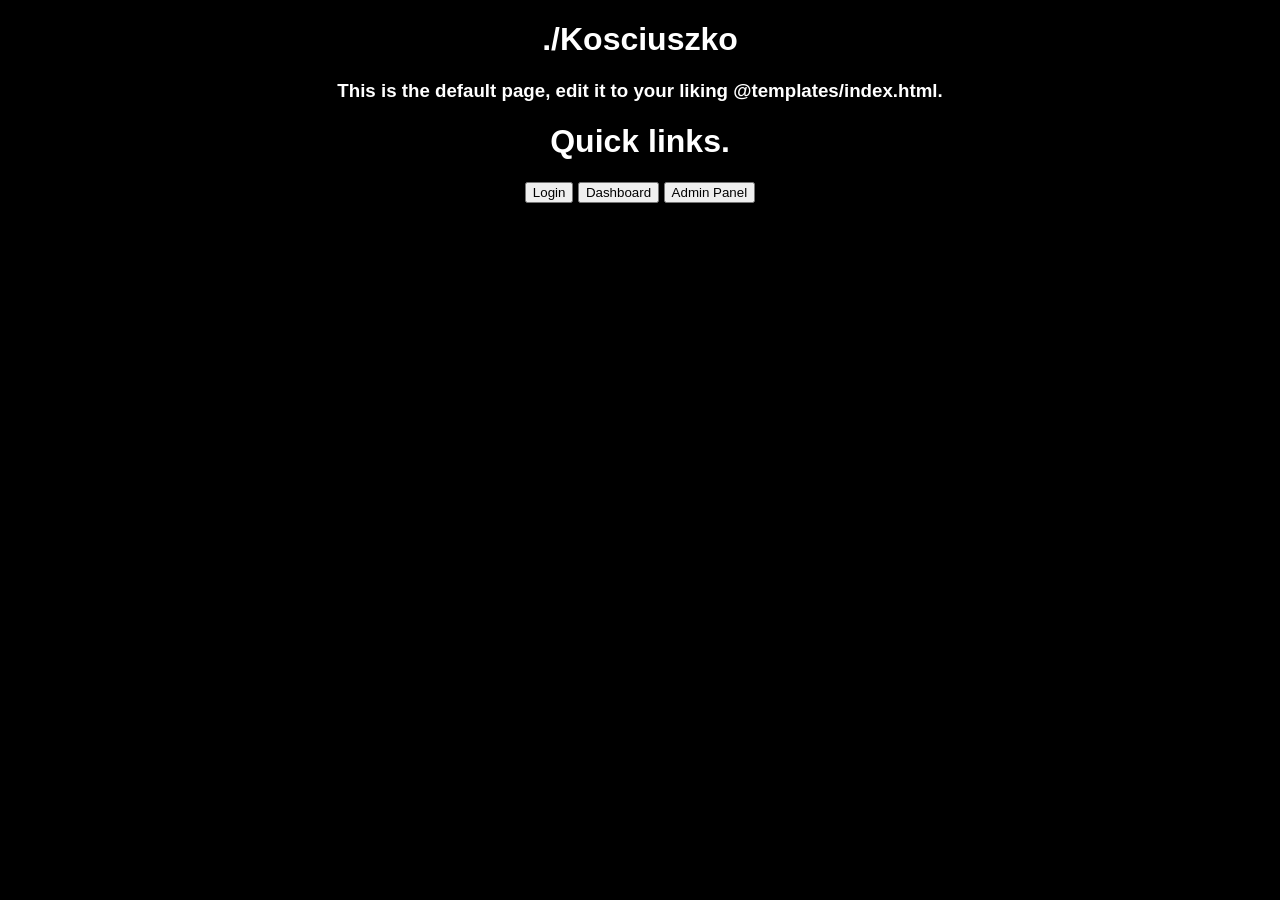
==== pages/index.html @ 7faa7e0d "avPass Demo Initial Commit Initial Commit for avPass" ====
<!DOCTYPE html>
<html lang="en">
<head>
    <meta charset="UTF-8">
    <title>Kosciuszko.  </title>
    <link rel="shortcut icon" href="assets/kosci.ico" type="image/x-icon">
    <style>
        body {
            @import url('https://fonts.googleapis.com/css2?family=Roboto&display=swap');
            background-color: black;
            color: white;
            font-family: 'Roboto', sans-serif;
            text-decoration: none;
            text-align: center;
        }
    </style>
</head>
<body>
<h1>./Kosciuszko</h1>
<h3>This is the default page, edit it to your liking @templates/index.html.</h3>
<h1>Quick links.</h1>
<div>
    <button onclick="window.location.href='/login'">Login</button>
    <button onclick="window.location.href='/dashboard'">Dashboard</button>
    <button onclick="window.location.href='/admin'">Admin Panel</button>
</div>
</body>
</html>
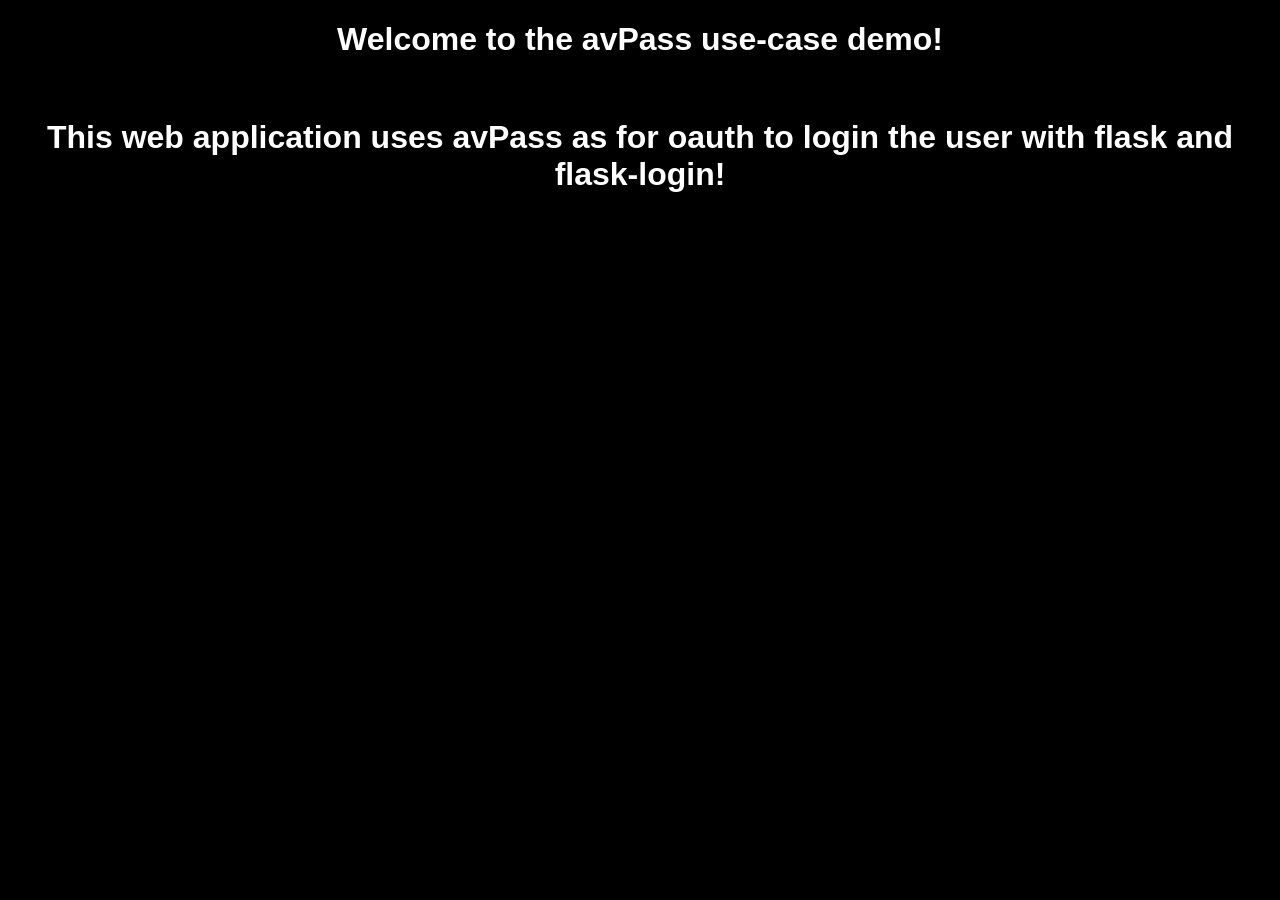
==== commit 07274a2c: "HTML edits" ====
--- a/pages/index.html
+++ b/pages/index.html
@@ -16,13 +16,8 @@
     </style>
 </head>
 <body>
-<h1>./Kosciuszko</h1>
-<h3>This is the default page, edit it to your liking @templates/index.html.</h3>
-<h1>Quick links.</h1>
-<div>
-    <button onclick="window.location.href='/login'">Login</button>
-    <button onclick="window.location.href='/dashboard'">Dashboard</button>
-    <button onclick="window.location.href='/admin'">Admin Panel</button>
-</div>
+<h1> Welcome to the avPass use-case demo!</h1>
+<br>
+<h1> This web application uses avPass as for oauth to login the user with flask and flask-login!</h1>
 </body>
 </html>
